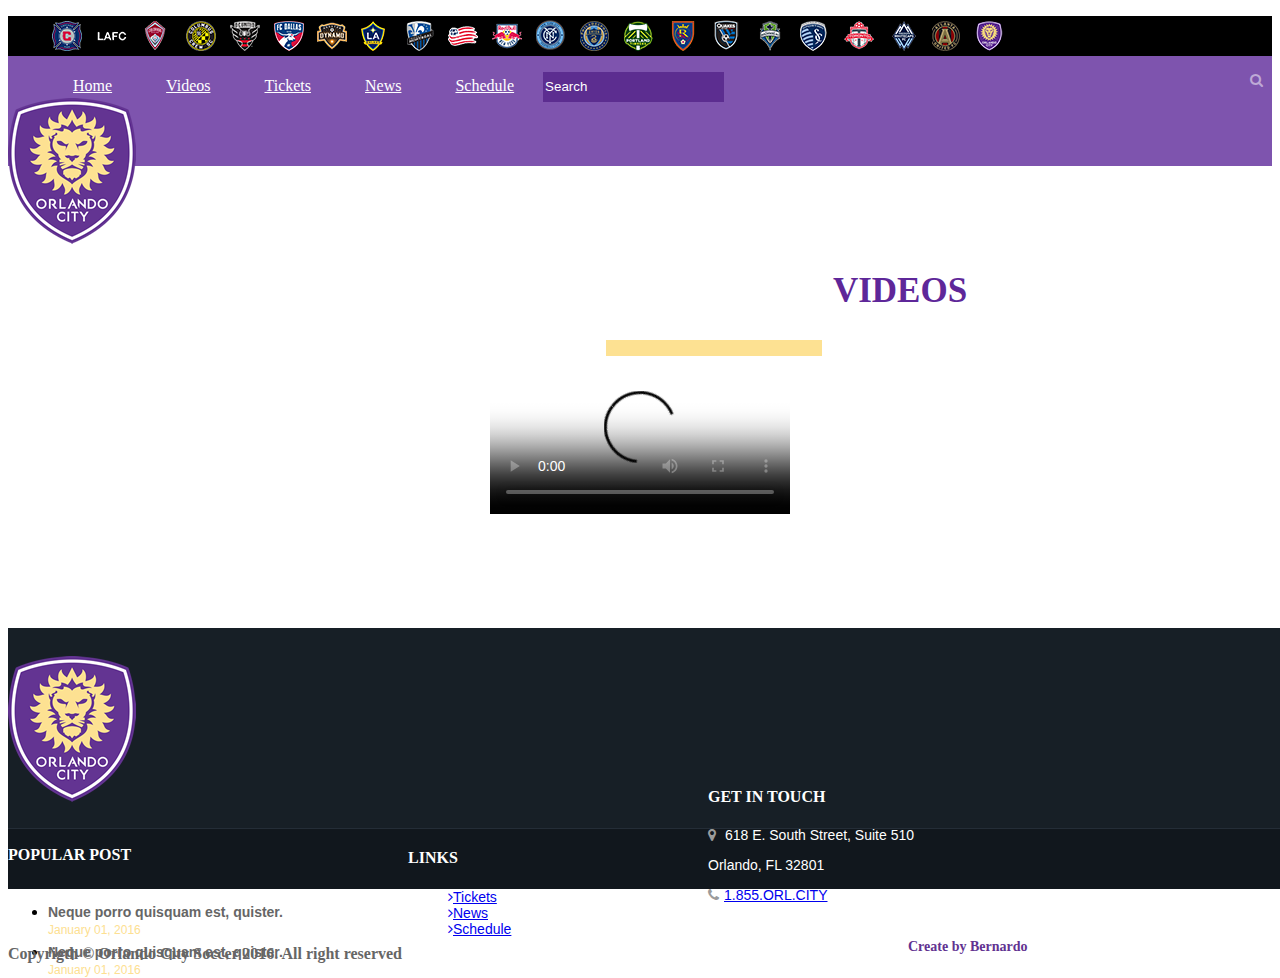
==== documents/videos.html @ 367050c6 "more and more things" ====
<!DOCTYPE html>
	<head>
		<meta charset="UTF-8">
			<title>Projeto</title>
				<link rel="stylesheet" href="css/bootstrap.css">
				<link rel="stylesheet" href="owl-carousel/owl.carousel">
				<link rel="stylesheet" href="owl-carousel/owl.theme">
				<link rel="stylesheet" href="https://stackpath.bootstrapcdn.com/font-awesome/4.7.0/css/font-awesome.min.css" integrity="sha384-wvfXpqpZZVQGK6TAh5PVlGOfQNHSoD2xbE+QkPxCAFlNEevoEH3Sl0sibVcOQVnN" crossorigin="anonymous">
				<link rel="stylesheet" href="orlando.css">
	</head>
<body>
	<header>
		<div class="header-black">
			<div class="container">
				<ul class="float-right">
					<li class="club-1"><a href="#"></a></li>
					<li class="club-2"><a href="#"></a></li>
					<li class="club-3"><a href="#"></a></li>
					<li class="club-4"><a href="#"></a></li>
					<li class="club-5"><a href="#"></a></li>
					<li class="club-6"><a href="#"></a></li>
					<li class="club-7"><a href="#"></a></li>
					<li class="club-8"><a href="#"></a></li>
					<li class="club-9"><a href="#"></a></li>
					<li class="club-10"><a href="#"></a></li>
					<li class="club-11"><a href="#"></a></li>
					<li class="club-12"><a href="#"></a></li>
					<li class="club-13"><a href="#"></a></li>
					<li class="club-14"><a href="#"></a></li>
					<li class="club-15"><a href="#"></a></li>
					<li class="club-16"><a href="#"></a></li>
					<li class="club-17"><a href="#"></a></li>
					<li class="club-18"><a href="#"></a></li>
					<li class="club-19"><a href="#"></a></li>
					<li class="club-20"><a href="#"></a></li>
					<li class="club-21"><a href="#"></a></li>
					<li class="club-22"><a href="#"></a></li>
				</ul>
			</div>
		</div>
		<div class="container">
			<div>
				<nav id="menu" class="float-right">
					<ul>
						<li><a href="Site.html">Home</a></li>
						<li><a href="videos.html">Videos</a></li>
						<li><a href="#">Tickets</a></li>
						<li><a href="#">News</a></li>
						<li><a href="#">Schedule</a></li>
						<li class="search">
							<div class="input-group">
								<input type="search" class="form-control" placeholder="Search" id="search">
									<span class="input-group-btn">
										<button type="button"><i class="fa fa-search"></i></button>
									</span>
							</div>		
						</li>
					</ul>
				</nav>
			</div>
		</div>
			<div class="container">
				<img src="imgs/orlando-logo.png" alt="Logotipo" id="logotipo">
			</div>
	</header>
	<section>
		<div id="call-to-action">
			<div class="container">
				<div class="row text-center">
					<h2 class="video">Videos</h2>
					<hr></hr>
				</div>
				<div class="container">
					<video src="mp4/highlights.mp4" controls poster="imgs/highlights.jpg"></video>
					
				</div>
			</div>
		</div>
	</section>
	<footer>
		<div class="row row-cinza-claro">
			<div class="container">
				<div class="row">
					<div class="col-md-2 text-center"><img src="imgs/orlando-logo.png" alt="Logotipo" class="logotipo"></div>
					<div class="col-md-10">
						<div class="row row-cols">
							<div class="col-md-4 col-popular-post">
								<h4>POPULAR POST</h4>
								<ul class="list-unstyled">
									<li>
										<h5>Neque porro quisquam est, quister.</h5>
										<time>January 01, 2016</time>
									</li>
									<li>
										<h5>Neque porro quisquam est, quister.</h5>
										<time>January 01, 2016</time>
									</li>
								</ul>
							</div>
						</div>
						<div class="row">
							<div class="col-md-4 col-link">
								<h4>LINKS</h4>
								<ul class="list-unstyled">
									<li><a href="#"><i class="fa fa-angle-right"></i>Tickets</a></li>
									<li><a href="#"><i class="fa fa-angle-right"></i>News</a></li>
									<li><a href="#"><i class="fa fa-angle-right"></i>Schedule</a></li>
								</ul>
							</div>
						</div>
						<div class="row col-get-in-touch">
							<div class="col-md-4">
								<h4>GET IN TOUCH</h4>
									<p>
										<i class="fa fa-map-marker"></i> 618 E. South Street, Suite 510<p>Orlando, FL 32801</p>
									</p>
									<p><a href="tel:1855ORLCITY"><i class="fa fa-phone"></i>1.855.ORL.CITY</a></p>
							</div>
						</div>
					</div>
						<div class="container">
							<p class="texto-cinza">Copyrigth &copy; Orlando City Soccer 2016. All right reserved</p>
							<p class="texto-roxo">Create by Bernardo</p>
						</div>
				</div>		
			</div>	
		</div>
		<div class="row row-cinza-escuro">
			<div class="container">
				
			</div>
		</div>
	</footer>
			<script type="text/javascript" src="js/jquery-3.5.1.min.js"></script>
			<script type="text/javascript" src="owl-carousel/owl.carousel.min"></script>
			<script type="text/javascript" src="js/bootstrap.js"></script>
	<script>
		$(document).ready(function(){
			$("#logotipo").on("mouseover",function(){
				$("#banner h1").addClass("efeito");
				$("#banner h1 small").css("color","#fff")
			}).on("mouseout",function(){
				$("#banner h1").removeClass("efeito")
			})
			$("#search").on("focus",function(){
				$("li.search").addClass("ativo")
			}).on("blur",function(){
				$("li.search").removeClass("ativo")
			})
		});
	</script>
</body>
</html>
---- documents/orlando.css ----
@font-face {
	font-family: 'OpenSans';
	src: url("fontes/OpenSans-Regular.ttf");
	font-size: 1em;
}

@font-face {
	font-family: 'OpenSans-Light';
	src: url("fontes/OpenSans-Light.ttf");
	font-size: 1em;
}

header {
	width: 100%;
	height: 150px;
	background-color: rgba(94, 41, 154, .8);
	z-index: 2;
	position: relative;
}

header .container {
	position: relative;
}

header .header-black{
	background-color: #000;
	height: 40px;
}

header .header-black li{
	background-image: url("imgs/clubs.png");
	background-repeat: no-repeat;
	display: inline-block;
	margin: 4px;
	
}

header .header-black li.club-1 {
	background-position: 0px 0px;  
}

header .header-black li.club-2 {
	background-position: -48px 0px;
}

header .header-black li.club-3 {
	background-position: -95px 0px;
}
header .header-black li.club-4 {
	background-position: -138px 0px;
}

header .header-black li.club-5 {
	background-position: -188px 0px;
}

header .header-black li.club-6 {
	background-position: -238px 0px;
}

header .header-black li.club-7 {
	background-position: -288px 0px;
}

header .header-black li.club-8 {
	background-position: -338px 0px;
}

header .header-black li.club-9 {
	background-position: -380px 0px;
}
header .header-black li.club-10 {
	background-position: -430px 0px;
}

header .header-black li.club-11 {
	background-position: -480px 0px;
}

header .header-black li.club-12 {
	background-position: -530px 0px;
}
header .header-black li.club-13 {
	background-position: -580px 0px;
}

header .header-black li.club-14 {
	background-position: -630px 0px;
}

header .header-black li.club-15 {
	background-position: -675px 0px;
}

header .header-black li.club-16 {
	background-position: -720px 0px;
}

header .header-black li.club-17 {
	background-position: -763px 0px;
}

header .header-black li.club-18 {
	background-position: -809px 0px;
}
header .header-black li.club-19 {
	background-position: -856px 0px;
}

header .header-black li.club-20 {
	background-position: -901px 0px;
}

header .header-black li.club-21 {
	background-position: -951px 0px;
}

header .header-black li.club-22 {
	background-position: -999px 0px;
}

header .header-black li a{
	width: 32px;
	height: 32px;
	display: block;
}	

header #logotipo {
	position: absolute;
	top: -20px;
}

#banner h1.efeito {
	color:#5E2799;
	font-size:6em;
}

#menu {
	margin: 12px 0;
	
}

#menu li {
	display: inline-block;
	font-family: "OpenSans";
}

#menu li.search {
	width:182px;
	transition: 1s;
}

#menu li.search.ativo {
	width:300px;
}

#menu li.search input {
	background-color: #5C2D90;
	color: #fff;
	border: none;
	height: 30px;
	line-height: 30px;
}

#menu li.search ::-webkit-input-placeholder {
	color: #fff;
}

#menu li.search button {
	background: none;
	border: none;
	position: absolute;
	right: 3px;
}

#menu li.search button i {
	font-size:14px;
	color: rgba(255, 255, 255, .5);
}

#menu li a {
	color: #FFF;
	font-size: 16px;
	padding: 10px 25px;
}

#banner {
	width:100%;
	height: 728px;
	position: relative;
	background: url(imgs/banner.jpg) no-repeat;
	top: -110px;
	background-position: 0px -100px;
}

#banner h1 {
	color: #fff;
	top: 300px;
	font-size: 92px;
	position: relative;
	text-shadow: 2px 2px 2px rgba(0, 0, 0, .45);
	font-family: "OpenSans-Light";
	margin-left: 50px;
	transition:2s;
}

#banner h1 small{
	font-size: 32px;
	display: block;
	font-family: "OpenSans";
	font-style: border;
}

#news {
	position: relative;
	margin-top: -100px;	
	white-space: normal;
}

#news h2 {
	color: #5E2799;
	font-family: "OpenSans-Light";
	font-size: 48px;
	text-transform: uppercase;
	margin-left: 400px;
}

#news hr {
	border:#FDE192 solid 8px;
	width: 200px;
	margin-right: 450px;
	
}

#news .thumbnails {
	margin-top; 20px;
}

#news .thumbnails h3 {
	color: #5E299A;
	font-size: 18px;
	font-family: "OpenSans";
	font-weight: bold;
}

#news .thumbnails time {
	font-family: "OpenSans";
	color: #A7A7A7;
	font-size: 18px;
}

#news .thumbnails .item-inner {
	padding: 10px;
}

#news .thumbnails .item-inner img {
	width: 100%;
}


#estatistica {
	background-color: #5E299A;
	width: 100%;
	height: 200px;
	text-align: center;
	margin-top: 100px;
}

#estatistica p {
	color: #FDE092;
	text-transform: uppercase;
	font-family: "OpenSans-Light";
	font-size: 64px;
	margin-top: 36px;
}

#estatistica p small {
	color: #fff;
	font-family: "OpenSans-Light";
	font-size: 24px;
	display: block; 
}

#call-to-action {
	text-align: center;
	margin-top: 105px;
}

#call-to-action h2 {
	color: #5E2799;
	font-family: "OpenSans-Light";
	font-size: 35px;
	text-transform: uppercase;
	margin-left: 260px;
}

#call-to-action h2.video {
	color: #5E2799;
	font-family: "OpenSans-Light";
	font-size: 35px;
	text-transform: uppercase;
	margin-left: 520px;
}

#call-to-action hr {
	border:#FDE192 solid 8px;
	width: 200px;
	margin-top: 0px;
	margin-right: 450px;
	
}

#call-to-action p {
	margin-top: 60px;
	margin-bottom: 40px;
	color: #656565;
}

#call-to-action .btn {
	margin-left: 300px;
	line-height: 34px;
	border-radius: 0;
	text-align: center;
}

#call-to-action .btn-roxo {
	color: #fff;
	background-color: #5E299A;
	border-color: #ccc;
	min-width: 164px;
	height: 44px;
}

#call-to-action .btn-amarelo {
	color: #000;
	background-color: #FDE192;
	border-color: #FDE192;
	min-width: 164px;
	height: 44px;
}

footer {
	margin-top: 110px;
}

footer .row-cinza-claro {
	height: 200px;
	background-color: #171F26;
	width: 101%;
}

footer .row-cinza-escuro {
	height: 60px;
	background-color: #11171D; 
	border-top: #242D37 1px solid;
	width: 101%;
}

footer .texto-roxo {
	color: #623291;
	font-family: "OpenSans";
	font-weight: bold;
	font-size: 14px;
	margin-left: 900px;
	margin-top: -40px;
}

footer .texto-cinza {
	font-family: "OpenSans";
	font-weight: bold;
	font-size: 16px;
	color: #666;
	margin-top: 42px;
}

footer .logotipo {
	margin-top: 28px;
}

footer .col-popular-post,
footer .col-links,
footer .col-get-in-touch {
	margin-top: 40px;
}

footer .row-cols h4 {
	font-family: "OpenSans";
	font-size: 16px;
	color: #FFF;
	padding-bottom: 17px;
	border-bottom: #242D37 1px solid;
}

footer .row-cols h5 {
	color: #666;
	font-family: Arial;
	font-size: 14px;
	margin-bottom: 0;
	margin-top: 5px;
}

footer .row-cols time {
	color: #FDE092;
	font-family: Arial;
	font-size: 12px;
}

footer .col-link h4 {
	margin-left: 400px;
	margin-top: -145px;
	color: #FFF;
	font-size: 16px;
	font-family: "OpenSans";
}

footer .col-link ul {
	margin-left: 400px;
	color: #FFF;
	font-size: 14px;
	font-family: Arial;
}

footer .col-get-in-touch {
	margin-left: 700px;
	margin-top: -170px;
	white-space: nowrap;
}

footer .col-get-in-touch h4 {
	color: #FFF;
	font-size: 16px;
	font-family: "OpenSans";
}

footer .col-get-in-touch p {
	color: #FFF;
	font-size: 14px;
	font-family: Arial;
}

footer .col-get-in-touch i {
	color: #9B9B9B;
	padding-right: 5px;
}
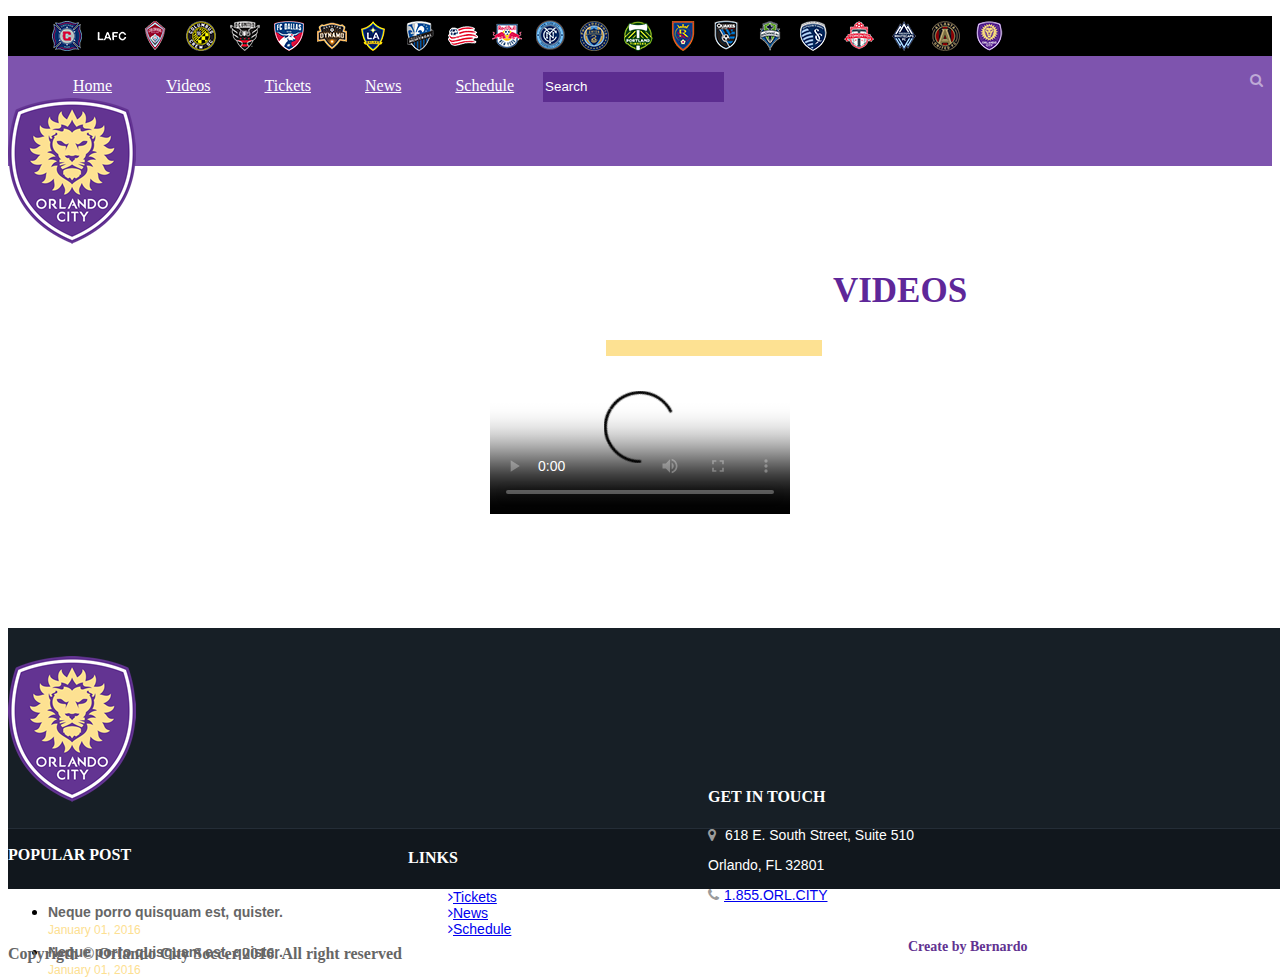
==== commit 724ff8e5: "Update videos.html" ====
--- a/documents/videos.html
+++ b/documents/videos.html
@@ -3,9 +3,8 @@
 		<meta charset="UTF-8">
 			<title>Projeto</title>
 				<link rel="stylesheet" href="css/bootstrap.css">
-				<link rel="stylesheet" href="owl-carousel/owl.carousel">
-				<link rel="stylesheet" href="owl-carousel/owl.theme">
 				<link rel="stylesheet" href="https://stackpath.bootstrapcdn.com/font-awesome/4.7.0/css/font-awesome.min.css" integrity="sha384-wvfXpqpZZVQGK6TAh5PVlGOfQNHSoD2xbE+QkPxCAFlNEevoEH3Sl0sibVcOQVnN" crossorigin="anonymous">
+				<link rel="stylesheet" href="plyr/dist/plyr.css">
 				<link rel="stylesheet" href="orlando.css">
 	</head>
 <body>
@@ -70,9 +69,8 @@
 					<h2 class="video">Videos</h2>
 					<hr></hr>
 				</div>
-				<div class="container">
+				<div class="container" class="player">
 					<video src="mp4/highlights.mp4" controls poster="imgs/highlights.jpg"></video>
-					
 				</div>
 			</div>
 		</div>
@@ -132,8 +130,22 @@
 		</div>
 	</footer>
 			<script type="text/javascript" src="js/jquery-3.5.1.min.js"></script>
-			<script type="text/javascript" src="owl-carousel/owl.carousel.min"></script>
 			<script type="text/javascript" src="js/bootstrap.js"></script>
+			<script type="text/javascript" src="plyr/dist/plyr.js"></script>
+	<script>
+		(function(d,p){
+			var a = new XMLHttpRequest(),
+				b = d.body;
+			a.open("GET", p, true);
+			a.send();
+			a.onload = function(){
+				var c = d.createElement("div");
+				c.style.display = "none";
+				c.innerHTML = a.responseText;
+				b.insertBefore(c, b.childNodes[0])
+			}
+		})(document, "plyr/dist/plyr.svg");
+	</script>
 	<script>
 		$(document).ready(function(){
 			$("#logotipo").on("mouseover",function(){
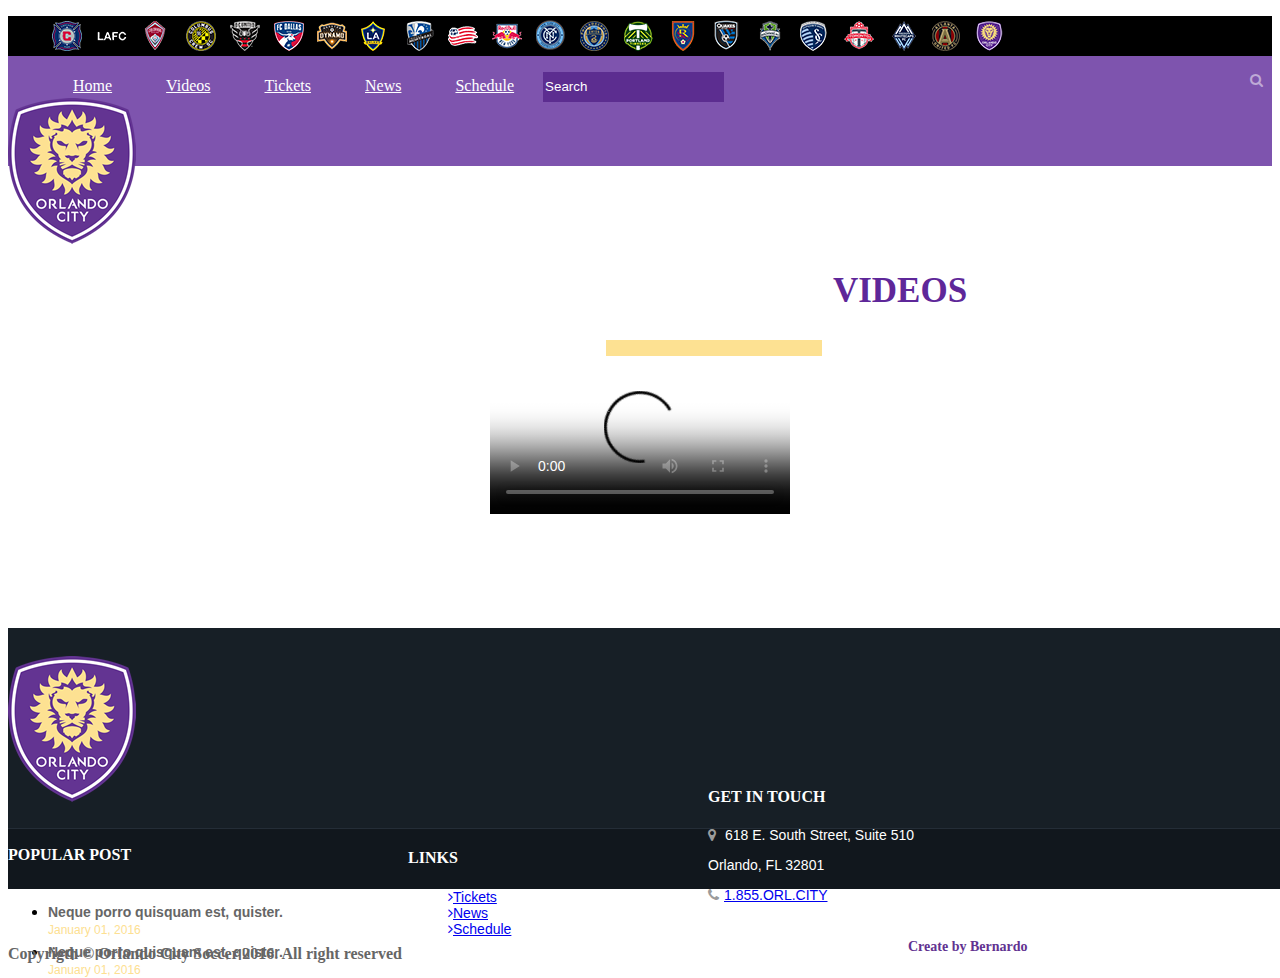
==== commit 2228390f: "for smartphone" ====
--- a/documents/videos.html
+++ b/documents/videos.html
@@ -1,11 +1,14 @@
 <!DOCTYPE html>
 	<head>
 		<meta charset="UTF-8">
+		<meta name="viewport" content="width=device-width, initial-scale=1.7">
 			<title>Projeto</title>
 				<link rel="stylesheet" href="css/bootstrap.css">
 				<link rel="stylesheet" href="https://stackpath.bootstrapcdn.com/font-awesome/4.7.0/css/font-awesome.min.css" integrity="sha384-wvfXpqpZZVQGK6TAh5PVlGOfQNHSoD2xbE+QkPxCAFlNEevoEH3Sl0sibVcOQVnN" crossorigin="anonymous">
 				<link rel="stylesheet" href="plyr/dist/plyr.css">
 				<link rel="stylesheet" href="orlando.css">
+				<link rel="stylesheet" href="orlando-mobile.css">
+
 	</head>
 <body>
 	<header>
--- a/documents/orlando.css
+++ b/documents/orlando.css
@@ -222,13 +222,12 @@
 	font-family: "OpenSans-Light";
 	font-size: 48px;
 	text-transform: uppercase;
-	margin-left: 400px;
 }
 
 #news hr {
 	border:#FDE192 solid 8px;
 	width: 200px;
-	margin-right: 450px;
+	margin-left: 64px;
 	
 }
 
@@ -441,4 +440,8 @@
 footer .col-get-in-touch i {
 	color: #9B9B9B;
 	padding-right: 5px;
+}
+
+#btn-bars, #btn-search {
+	display: none;
 }--- a/documents/orlando-mobile.css
+++ b/documents/orlando-mobile.css
@@ -0,0 +1,39 @@
+@media only screen and (max-width: 1024px) {
+	.header-black ul {
+		display: none;
+	}
+}
+
+@media only screen and (max-width: 480px) {
+	.header-black ul, #menu {
+		display: none;
+	}
+	#logotipo {
+		left: 34%;
+	}
+	#btn-bars, #btn-search {
+		color: #fff;
+		font-size: 22px;
+		background: none;
+		border: none;
+		display: block;
+	}
+	#btn-search {
+		margin-left: 380px;
+		margin-top: -24px;
+	}
+	#banner {
+		height: 330px;
+		background-size: cover;
+		background-position: 0;
+	}
+	#banner h1 {
+		font-size: 30px;
+		top: 170px;
+		left: -15px;
+		color: #fff;
+	}
+	#news h2 {
+		left: 1px;
+	}
+}
